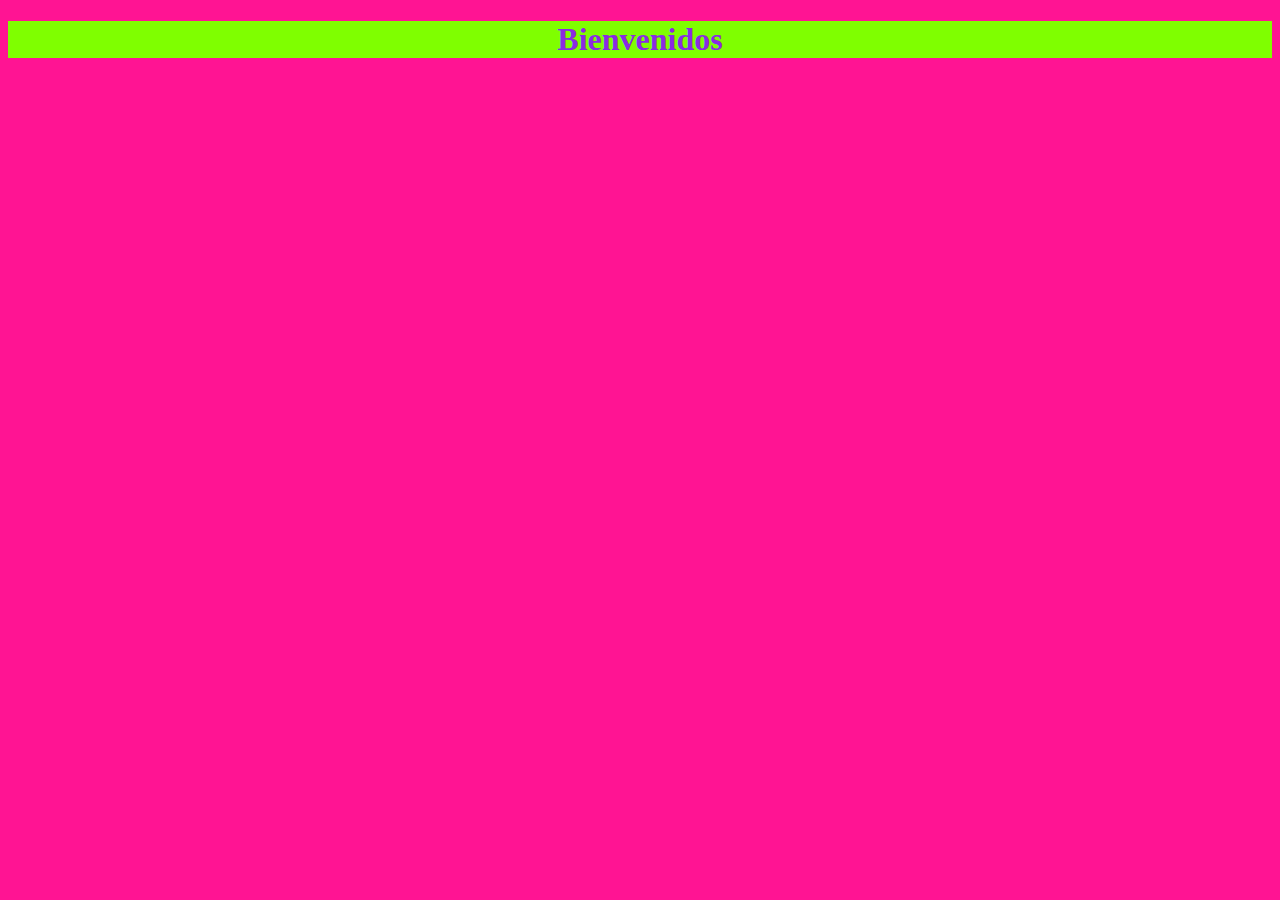
==== index.html @ f55a168f "primer commit" ====
<!DOCTYPE html>
<html lang="en">
<head>
    <meta charset="UTF-8">
    <meta name="viewport" content="width=device-width, initial-scale=1.0">
    <title>Document</title>
    <link rel="stylesheet" href="styles.css">
</head>
<body>
    <h1>Bienvenidos</h1>

    <script src="app.js"></script>
</body>
</html>
---- styles.css ----
h1{ 
    color:blueviolet; 
    background-color:chartreuse ;
    text-align: center;
}
body {
    background-color: deeppink;
}
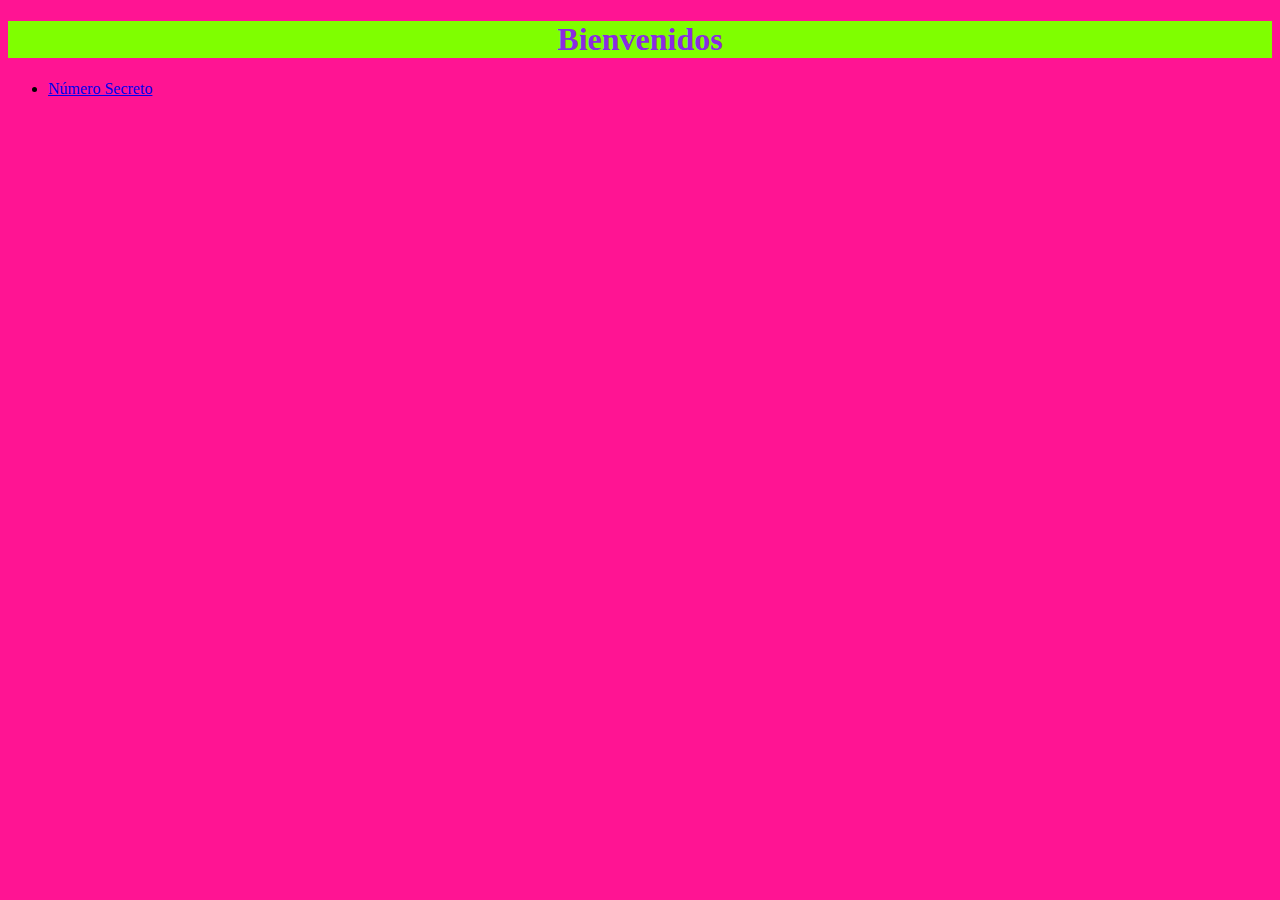
==== commit 26bb9665: "numeros al azar" ====
--- a/index.html
+++ b/index.html
@@ -1,14 +1,17 @@
 <!DOCTYPE html>
-<html lang="en">
+<html lang="es">
 <head>
     <meta charset="UTF-8">
     <meta name="viewport" content="width=device-width, initial-scale=1.0">
     <title>Document</title>
     <link rel="stylesheet" href="styles.css">
+
 </head>
 <body>
     <h1>Bienvenidos</h1>
-
+<ul>
+    <li><a href="prompt.html">Número Secreto</a></li>
+</ul>
     <script src="app.js"></script>
 </body>
 </html>